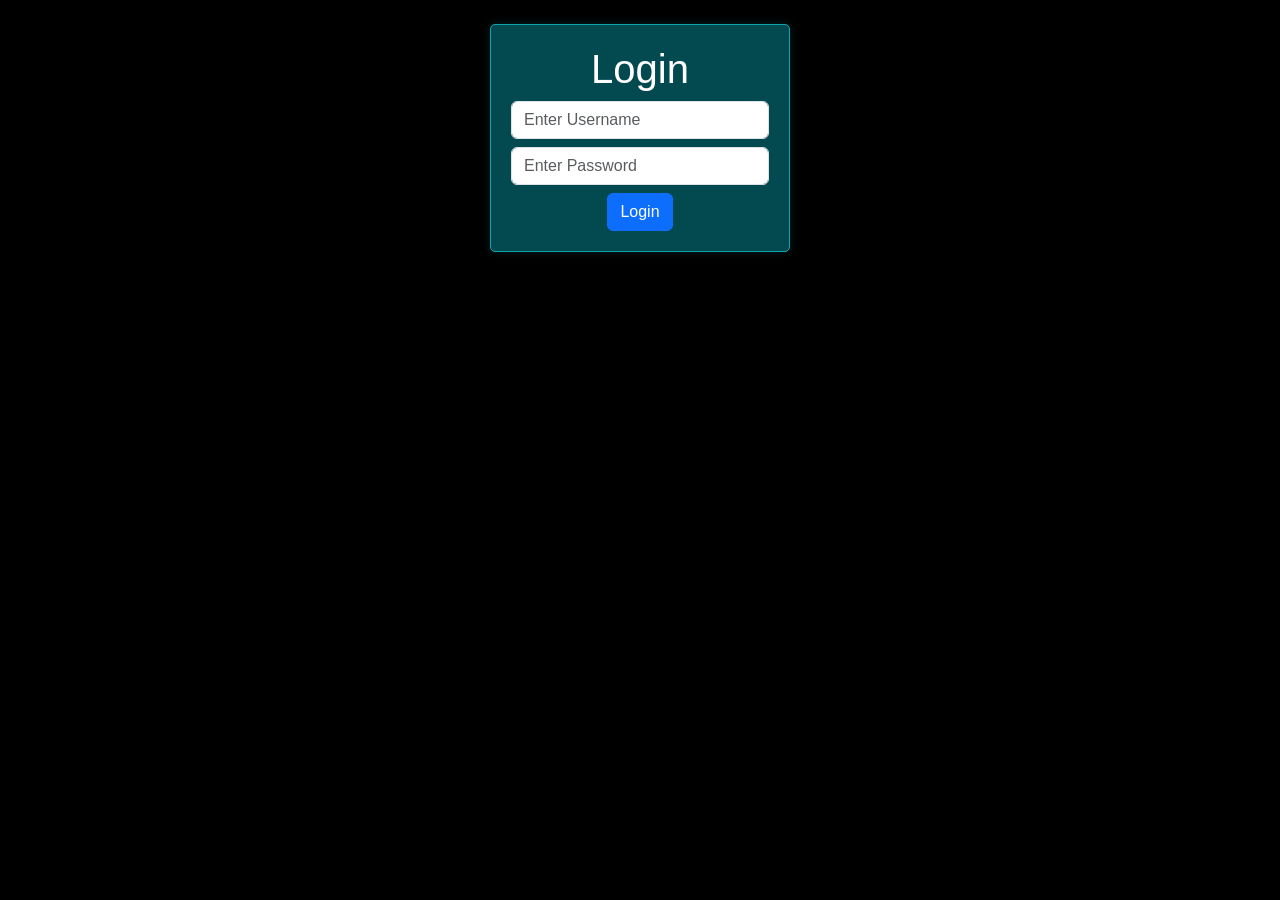
==== index.html @ 4f54e4a5 "Renamed login to index" ====
<!DOCTYPE html>
<html lang="en">
<head>
    <meta charset="UTF-8">
    <meta name="viewport" content="width=device-width, initial-scale=1.0">
    <title>Login - Finance Dashboard</title>
    <link rel="stylesheet" href="assets/css/bootstrap.min.css">
    <link rel="stylesheet" href="assets/css/styles.css">
</head>
<body>

    <div class="container mt-4 login-container">
        <h1>Login</h1>
        <input type="text" id="username" class="form-control mb-2" placeholder="Enter Username">
        <input type="password" id="password" class="form-control mb-2" placeholder="Enter Password">       
        <button class="btn btn-primary" onclick="login()">Login</button>
    </div>

    <script src="assets/js/js.cookie.min.js"></script>
    <script>
        function login() {
    const username = document.getElementById("username").value;
    const password = document.getElementById("password").value;

    if (username === "admin" && password === "password123") {
        Cookies.set("loggedIn", "true", { expires: 1 });
        localStorage.setItem("username", username); // ✅ Store username for dashboard
        window.location.href = "dashboard.html"; // ✅ Redirect to Dashboard
    } else {
        alert("Invalid Username or Password");
    }
}
    </script>
</body>
</html>
---- assets/css/styles.css ----
/* =========================================
   1. GLOBAL STYLES
   ========================================= */
body {
    background-color: #000000; /* Pure Black */
    color: #FFFFFF;
    font-family: 'Poppins', sans-serif;
    margin: 0;
    padding: 0;
}

.main-content {
    margin-left: 75px; /* Matches new collapsed sidebar width */
    padding: 5px;
    background-color: #000000;
    color: #FFFFFF;
    transition: margin-left 0.4s cubic-bezier(0.25, 1, 0.5, 1); /* Matches sidebar glide */
}

.main-content.shifted {
    margin-left: 260px; /* Matches new expanded sidebar width */
}

/* =========================================
   2. REUSABLE COMPONENTS (Cards, Tables)
   ========================================= */
.card {
    background-color: #121212; /* Dark gray */
    color: #FFFFFF;
    border-radius: 12px;
    box-shadow: 0 4px 10px rgba(255, 255, 255, 0.1);
}

.table {
    border-collapse: collapse;
    width: 100%;
    font-size: 12px;
    background-color: #121212;
    color: #AFDDE5;
}

.table th, .table td {
    border: 1px solid #444;
    padding: 6px;
    text-align: center;
}

.table th {
    background-color: #2A2A2A;
    color: #FFFFFF;
    font-weight: bold;
}

.table-container {
     width: 100%;
}

/* =========================================
   3. DASHBOARD CHARTS
   ========================================= */
.categoryChart-container .card-body {
    padding: 10px !important;
    display: flex;
    flex-direction: column;
    justify-content: center;
    align-items: center;
    gap: 5px;
}

.categoryChart-container .card-title {
    font-size: 14px !important;
    margin-bottom: 5px !important;
    text-align: center;
}

.categoryChart-container canvas {
    max-width: 100% !important;
    max-height: 200px !important;
    display: block;
}

.chart-container {
    position: relative;
    height: 250px;
    width: 100%;
    background-color: #121212;
    color: #FFFFFF;
    border-radius: 8px;
    padding: 8px;
    overflow: hidden;
}

.categoryChart-container .chart-legend,
.chart-container .chart-title,
.chart-container .chart-axis-labels,
.chart-container .chart-axis {
    font-size: 8px;
    font-weight: normal;
    color: #AFDDE5 !important;
}

/* =========================================
   4. SOCIETY LOAN DASHBOARD CARDS
   ========================================= */
.card-container {
    display: grid;
    grid-template-columns: repeat(4, minmax(200px, 1fr));
    gap: 20px;
}

.card-container .card {
    padding: 10px;
    border-radius: 8px;
    box-shadow: 0px 4px 6px rgba(0, 0, 0, 0.2);
    width: 100%;
    text-align: center;
    font-weight: bold;
    height: 100px;
    display: flex;
    flex-direction: column;
    align-items: center;
    justify-content: center;
    color: #003135; /* Dark text for contrast */
}

/* Society Card Colors */
.card-container .card:nth-child(1) { background-color: #007bff; color: white;} /* Blue */
.card-container .card:nth-child(2) { background-color: #28a745; color: white;} /* Green */
.card-container .card:nth-child(3) { background-color: #ffc107; } /* Yellow */
.card-container .card:nth-child(4) { background-color: #dc3545; color: white;} /* Red */
.card-container .card:nth-child(n+5) { background-color: #0FA4AF; } /* Default Teal for rest */

/* =========================================
   5. PROFILE DROPDOWN BUTTON
   ========================================= */
.profile-btn {
    position: relative;
    width: 50px;
    height: 50px;
    border-radius: 50%;
    overflow: hidden;
    border: 2px solid white;
    background: none;
    cursor: pointer;
    padding: 0;
}

.profile-btn img {
    width: 100%;
    height: 100%;
    object-fit: cover;
    border-radius: 50%;
}

.profile-dropdown {
    position: absolute;
    right: 0;
    top: 100px;
    background: rgba(30, 41, 59, 0.6);
    color: white;
    padding: 10px;
    border-radius: 8px;
    display: none;
    box-shadow: 0 4px 8px rgba(0, 0, 0, 0.3);
    width: 200px;
    z-index: 10;
    backdrop-filter: blur(5px);
}

.profile-dropdown p {
    margin: 5px 10px;
    font-size: 14px;
}

.logout-button {
    width: 90%;
    padding: 8px;
    background: #F43F5E;
    border: none;
    color: white;
    border-radius: 5px;
    cursor: pointer;
    font-size: 14px;
    margin: 10px auto;
    display: block;
}

.logout-button:hover {
    background: #D63246;
}

/* =========================================
   6. LOGIN PAGE
   ========================================= */
.login-container {
    width: 300px;
    margin: 100px auto;
    padding: 20px;
    background-color: #024950;
    border: 1px solid #0FA4AF;
    border-radius: 5px;
    box-shadow: 0px 0px 10px rgba(15, 164, 175, 0.2);
    text-align: center;
}

/* =========================================
   TRANSACTION PAGE: CONTROL PANEL & TABLE
   ========================================= */
.control-panel {
    background: #121212;
    padding: 15px;
    border-radius: 12px;
    box-shadow: 0 4px 10px rgba(0, 0, 0, 0.3);
}

.modern-input {
    background-color: #1A1A1A !important;
    border: 1px solid #333 !important;
    color: #FFF !important;
    border-radius: 8px;
}

.modern-input:focus {
    border-color: #0FA4AF !important;
    box-shadow: 0 0 5px rgba(15, 164, 175, 0.5) !important;
}

.data-counter {
    background: #1A1A1A;
    border: 1px solid #333;
    border-radius: 8px;
    height: 100%;
    display: flex;
    align-items: center;
    justify-content: center;
    color: #E0E0E0;
    font-size: 14px;
}

/* Scrollable Table Container */
.table-wrapper {
    height: calc(100vh - 200px); /* Leaves room for headers/search */
    overflow-y: auto;
    background: #121212;
    border-radius: 12px;
    box-shadow: 0 4px 10px rgba(0, 0, 0, 0.3);
    border: 1px solid #222;
}

/* Custom Scrollbar for Table */
.table-wrapper::-webkit-scrollbar { width: 6px; }
.table-wrapper::-webkit-scrollbar-track { background: #121212; }
.table-wrapper::-webkit-scrollbar-thumb { background: #333; border-radius: 10px; }
.table-wrapper::-webkit-scrollbar-thumb:hover { background: #0FA4AF; }

.modern-table {
    width: 100%;
    border-collapse: collapse;
    color: #E0E0E0;
    font-size: 13px;
}

/* Sticky Header */
.modern-table thead th {
    position: sticky;
    top: 0;
    background: #1A1A1A;
    color: #0FA4AF;
    padding: 12px 15px;
    font-weight: 600;
    text-transform: uppercase;
    font-size: 12px;
    border-bottom: 2px solid #333;
    z-index: 10;
    text-align: left;
}

.modern-table tbody td {
    padding: 10px 15px;
    border-bottom: 1px solid #222;
    vertical-align: middle;
}

/* Hover Effect */
.modern-table tbody tr:hover {
    background-color: #1A1A1A;
}

/* Financial Colors */
.text-danger-custom { color: #FF5733 !important; font-weight: bold; }
.text-success-custom { color: #28A745 !important; font-weight: bold; }

/* Clean Select Dropdown for Categories */
.category-select {
    background-color: #2A2A2A;
    color: #FFF;
    border: 1px solid #444;
    border-radius: 5px;
    padding: 4px 8px;
    font-size: 12px;
    cursor: pointer;
    width: 100%;
}
.category-select:focus { outline: none; border-color: #0FA4AF; }
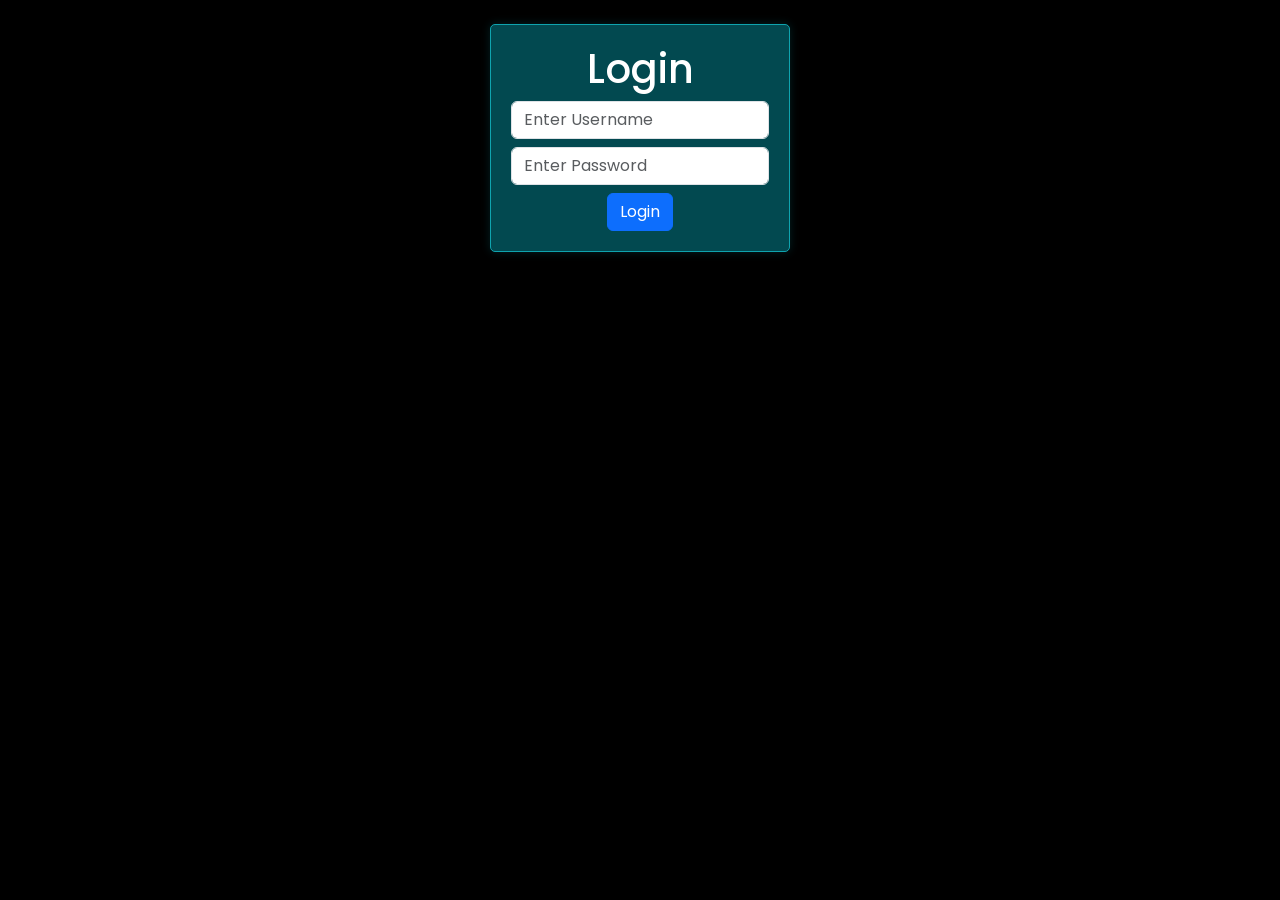
==== commit 5d2ea2c1: "Major Bug fixes" ====
--- a/index.html
+++ b/index.html
@@ -6,6 +6,7 @@
     <title>Login - Finance Dashboard</title>
     <link rel="stylesheet" href="assets/css/bootstrap.min.css">
     <link rel="stylesheet" href="assets/css/styles.css">
+	<link href="https://fonts.googleapis.com/css2?family=Poppins:wght@300;400;600;700&display=swap" rel="stylesheet">
 </head>
 <body>
 
